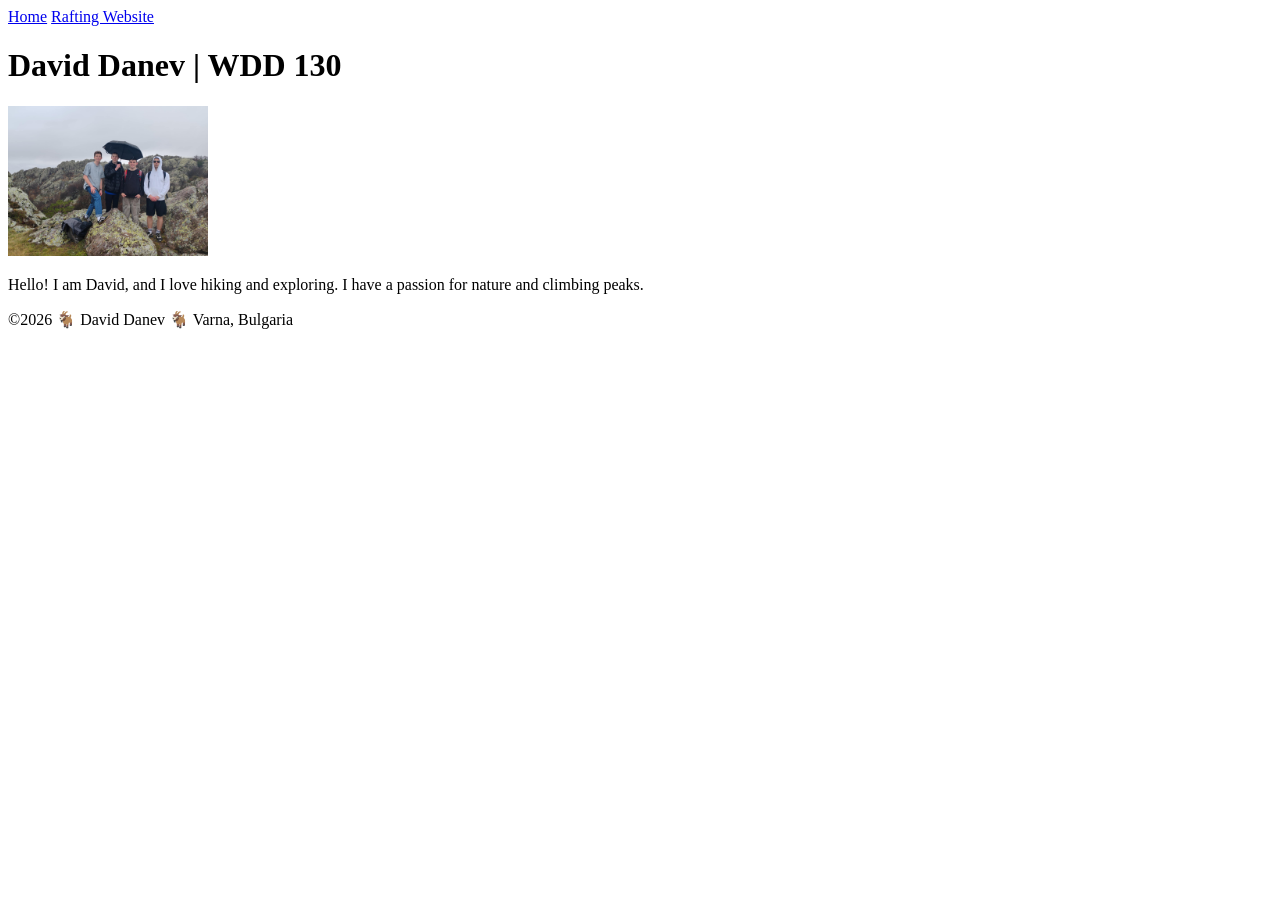
==== index.html @ 35e0b462 "personal site update" ====
<!DOCTYPE html>
<html lang="en">

<head>
    <meta charset="UTF-8">
    <meta name="viewport" content="width=device-width, initial-scale=1.0">
    <title>WDD 130 | David Danev</title>
</head>

<body>
    <header>
        <nav>
            <a href="#">Home</a>
            <a href="wwr/">Rafting Website</a>
        </nav>
    </header>

    <main>
        <h1>David Danev | WDD 130</h1>
        <img src="images/profile.jpeg" alt="Hello, my name is David Danev" width="200">
        <p>Hello! I am David, and I love hiking and exploring. I have a passion for nature and climbing peaks.</p>
    </main>
    <footer>
        <p>©2026 🐐 David Danev 🐐 Varna, Bulgaria</p>
    </footer>
</body>

</html>
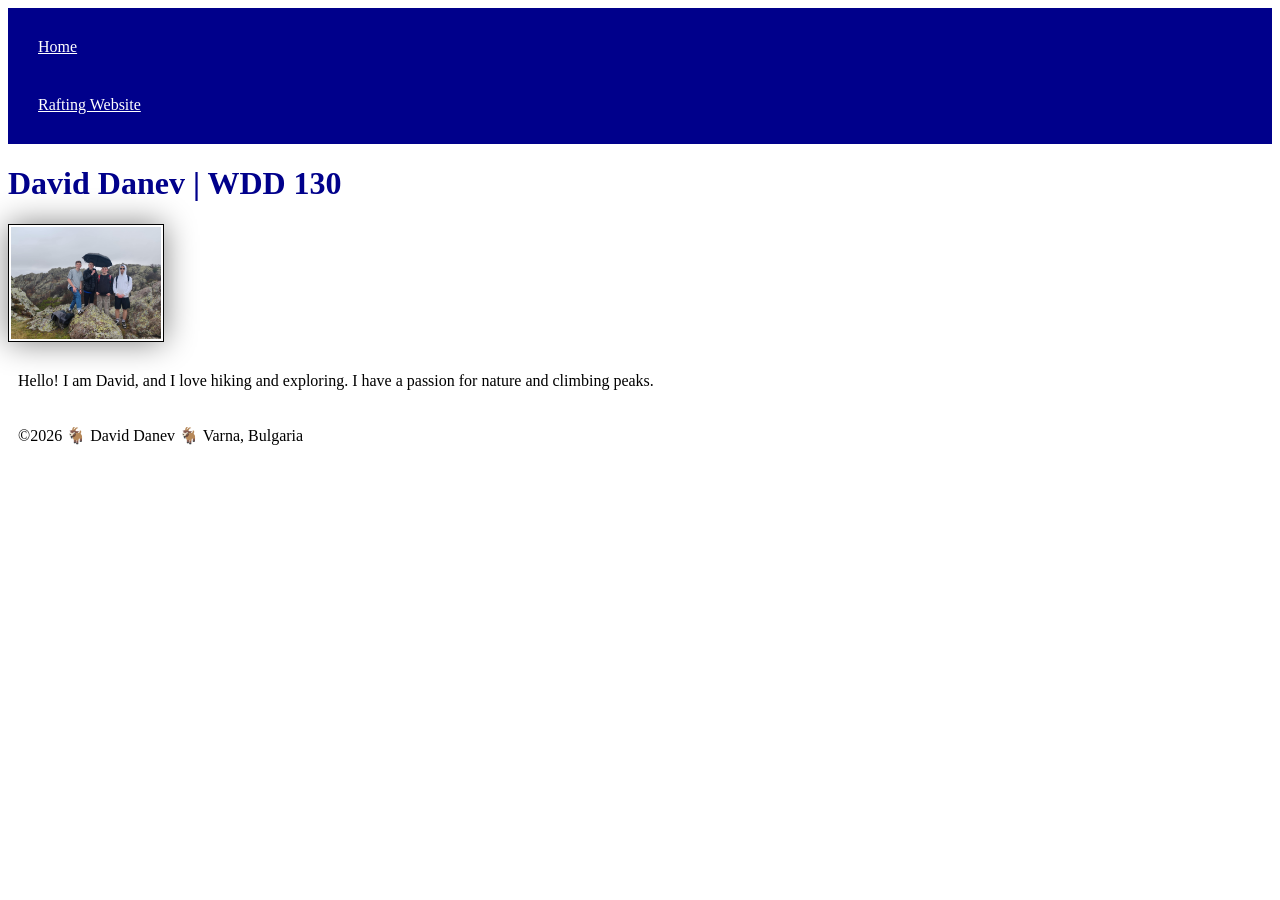
==== commit fbfd82de: "Added CSS" ====
--- a/index.html
+++ b/index.html
@@ -5,6 +5,7 @@
     <meta charset="UTF-8">
     <meta name="viewport" content="width=device-width, initial-scale=1.0">
     <title>WDD 130 | David Danev</title>
+    <link rel="stylesheet" href="styles/styles.css">
 </head>
 
 <body>
--- a/styles/styles.css
+++ b/styles/styles.css
@@ -0,0 +1,26 @@
+nav {
+    background-color: darkblue;
+    padding: 10px;
+}
+
+nav a {
+    color: white;
+    display: block;
+    padding: 20px;
+}
+
+h1 {
+    color: darkblue;
+}
+
+img {
+    width: 150px;
+    height: auto;
+    border: 1px solid black;
+    padding: 2px;
+    box-shadow: 0 0 30px gray;
+}
+
+p {
+    padding: 10px;
+}
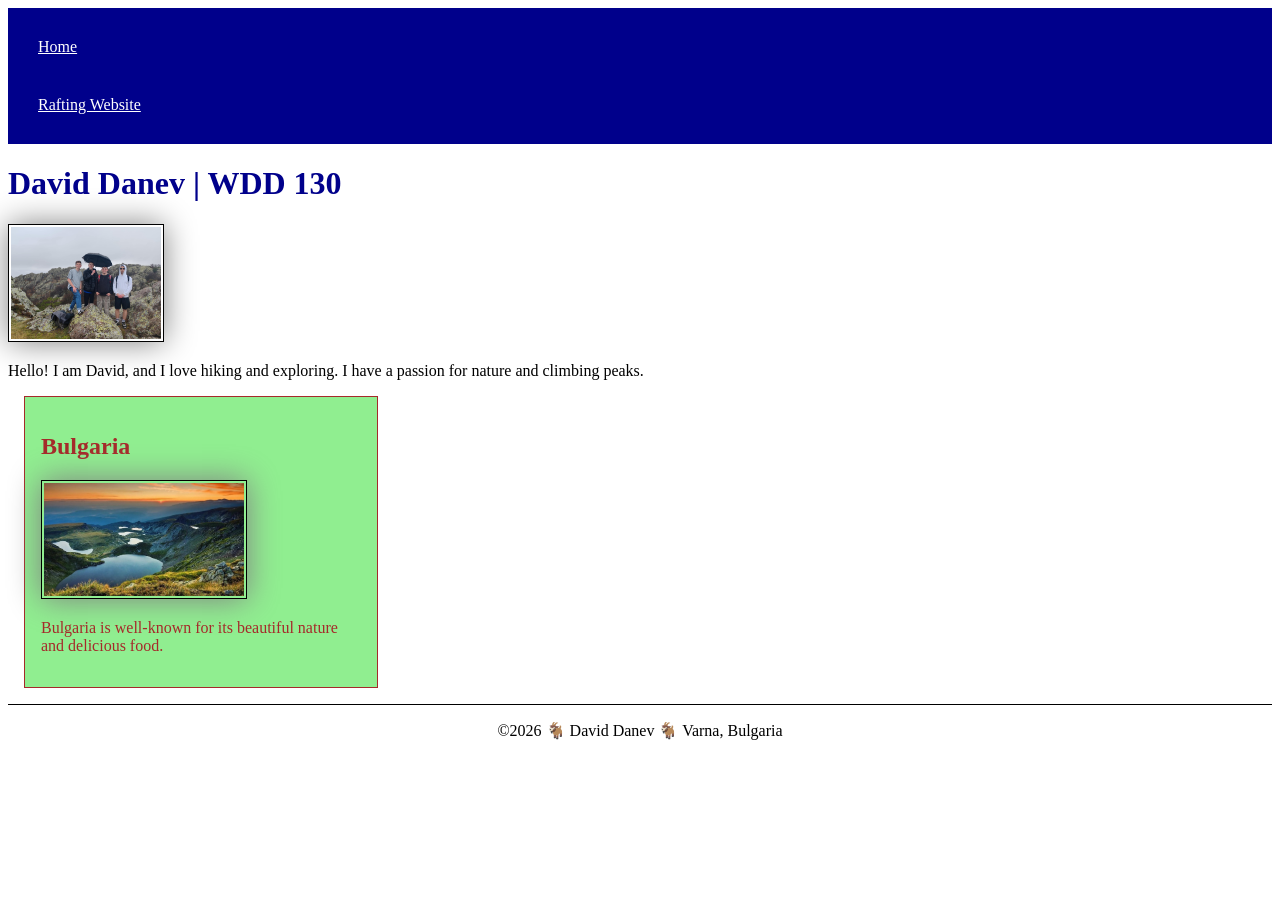
==== commit 28affba7: "Main page CSS changes 6.11.2026" ====
--- a/index.html
+++ b/index.html
@@ -5,7 +5,9 @@
     <meta charset="UTF-8">
     <meta name="viewport" content="width=device-width, initial-scale=1.0">
     <title>WDD 130 | David Danev</title>
+    <meta name="description" content="This page describes me best">
     <link rel="stylesheet" href="styles/styles.css">
+    <meta name="author" content="David Danev">
 </head>
 
 <body>
@@ -21,6 +23,13 @@
         <img src="images/profile.jpeg" alt="Hello, my name is David Danev" width="200">
         <p>Hello! I am David, and I love hiking and exploring. I have a passion for nature and climbing peaks.</p>
     </main>
+
+    <aside>
+        <h2>Bulgaria</h2>
+        <img src="images/rila lakes.jpeg" alt="Rila Lakes">
+        <p>Bulgaria is well-known for its beautiful nature and delicious food.</p>
+    </aside>
+
     <footer>
         <p>©2026 🐐 David Danev 🐐 Varna, Bulgaria</p>
     </footer>
--- a/styles/styles.css
+++ b/styles/styles.css
@@ -21,6 +21,36 @@
     box-shadow: 0 0 30px gray;
 }
 
+main {
+    width: 840px;
+}
+
+aside {
+    width: 20rem;
+    margin: 1rem;
+    border: 1px solid;
+    padding: 1rem;
+    background-color: lightgreen;
+    color: brown;
+}
+
+aside img {
+    width: 200px;
+    height: auto;
+}
+
+main img {
+    width: 150px;
+    height: auto;
+}
+
 p {
-    padding: 10px;
+    padding: 0;
 }
+
+footer {
+    margin-top: 15px;
+    border-top: 1px solid black;
+    text-align: center;
+
+}
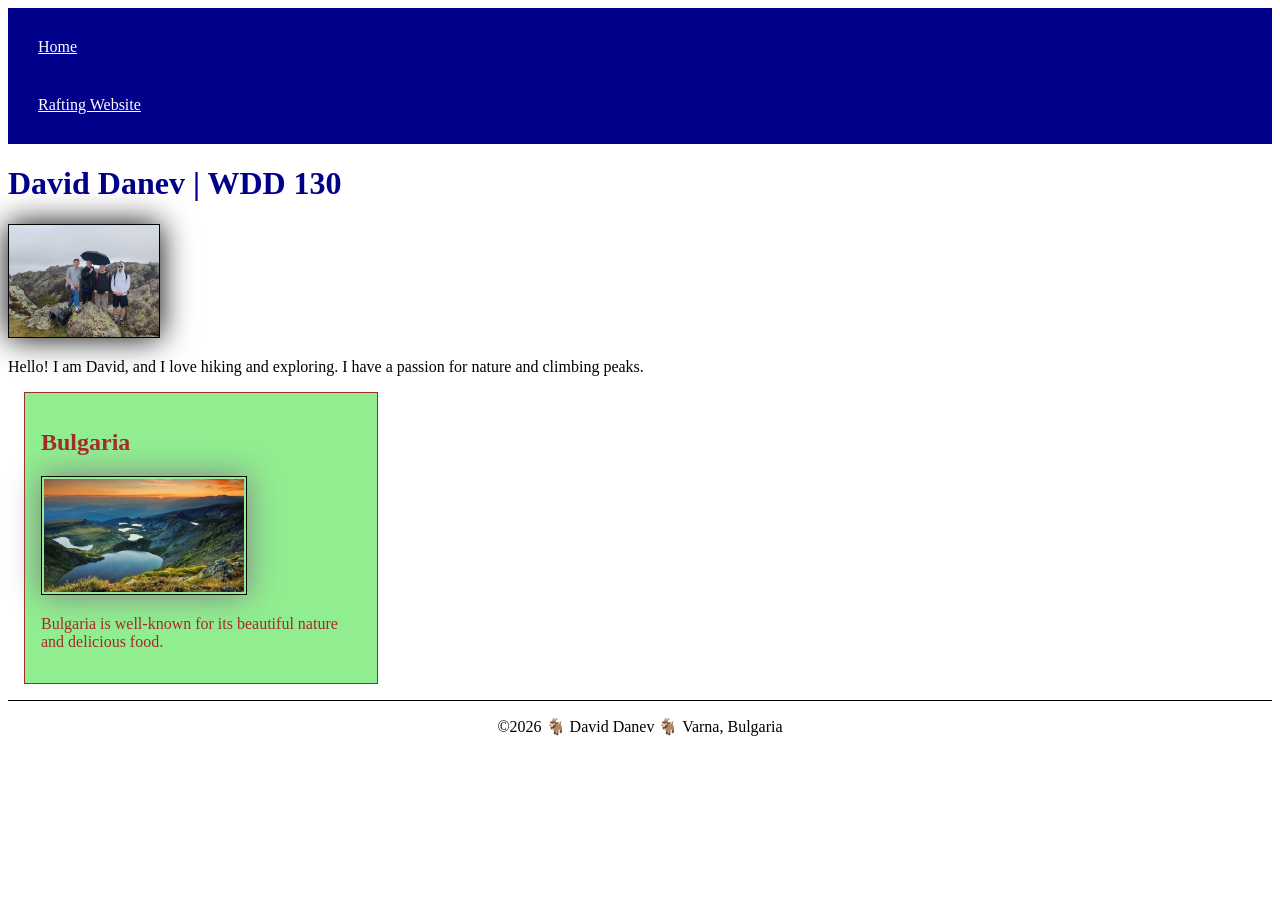
==== commit 94ac94e3: "additional changes" ====
--- a/index.html
+++ b/index.html
@@ -5,7 +5,7 @@
     <meta charset="UTF-8">
     <meta name="viewport" content="width=device-width, initial-scale=1.0">
     <title>WDD 130 | David Danev</title>
-    <meta name="description" content="This page describes me best">
+    <meta name="description" content="This page describes me best, including my passions and things I like.">
     <link rel="stylesheet" href="styles/styles.css">
     <meta name="author" content="David Danev">
 </head>
@@ -26,7 +26,7 @@
 
     <aside>
         <h2>Bulgaria</h2>
-        <img src="images/rila lakes.jpeg" alt="Rila Lakes">
+        <img src="images/rila-lakes.jpeg" alt="Rila Lakes">
         <p>Bulgaria is well-known for its beautiful nature and delicious food.</p>
     </aside>
 
--- a/styles/styles.css
+++ b/styles/styles.css
@@ -22,7 +22,7 @@
 }
 
 main {
-    width: 840px;
+    max-width: 840px;
 }
 
 aside {
@@ -42,6 +42,9 @@
 main img {
     width: 150px;
     height: auto;
+    padding: 0px;
+    border: 1px solid black;
+    box-shadow: 0 0 30px black;
 }
 
 p {
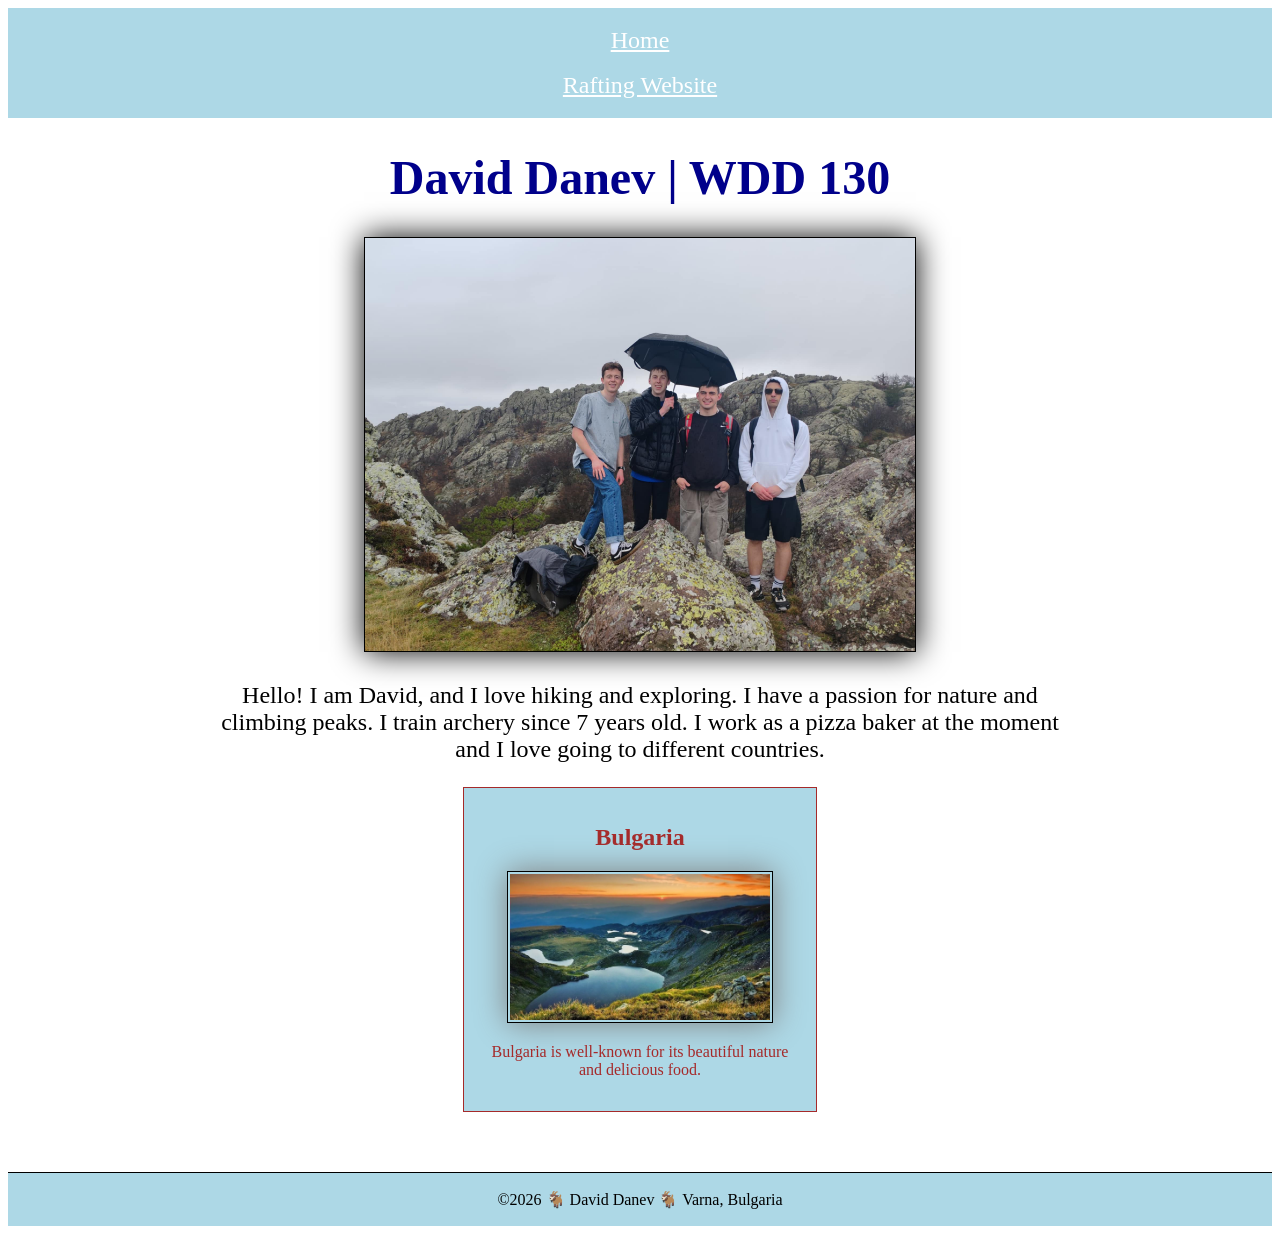
==== commit 954898b7: "added CSS variables" ====
--- a/index.html
+++ b/index.html
@@ -21,7 +21,7 @@
     <main>
         <h1>David Danev | WDD 130</h1>
         <img src="images/profile.jpeg" alt="Hello, my name is David Danev" width="200">
-        <p>Hello! I am David, and I love hiking and exploring. I have a passion for nature and climbing peaks.</p>
+        <p>Hello! I am David, and I love hiking and exploring. I have a passion for nature and climbing peaks. I train archery since 7 years old. I work as a pizza baker at the moment and I love going to different countries.</p>
     </main>
 
     <aside>
--- a/styles/styles.css
+++ b/styles/styles.css
@@ -1,12 +1,20 @@
+:root {
+    --background-color: lightblue;
+    --font-size: x-large;
+}
+
+
 nav {
-    background-color: darkblue;
+    background-color: var(--background-color);
     padding: 10px;
 }
 
 nav a {
     color: white;
     display: block;
-    padding: 20px;
+    padding: 9px;
+    text-align: center;
+    font-size: var(--font-size);
 }
 
 h1 {
@@ -14,7 +22,7 @@
 }
 
 img {
-    width: 150px;
+    width: 150;
     height: auto;
     border: 1px solid black;
     padding: 2px;
@@ -23,28 +31,33 @@
 
 main {
     max-width: 840px;
+    margin: auto;
+    font-size: var(--font-size);
+    text-align: center;
 }
 
 aside {
     width: 20rem;
-    margin: 1rem;
+    margin: auto;
     border: 1px solid;
     padding: 1rem;
-    background-color: lightgreen;
+    background-color: var(--background-color);
     color: brown;
+    text-align: center;
 }
 
 aside img {
-    width: 200px;
+    width: 260px;
     height: auto;
 }
 
 main img {
-    width: 150px;
+    width: 550px;
     height: auto;
     padding: 0px;
     border: 1px solid black;
     box-shadow: 0 0 30px black;
+    margin: auto;
 }
 
 p {
@@ -52,8 +65,9 @@
 }
 
 footer {
-    margin-top: 15px;
+    margin-top: 60px;
     border-top: 1px solid black;
     text-align: center;
-
+    background-color: var(--background-color);
+    padding: 1px;
 }
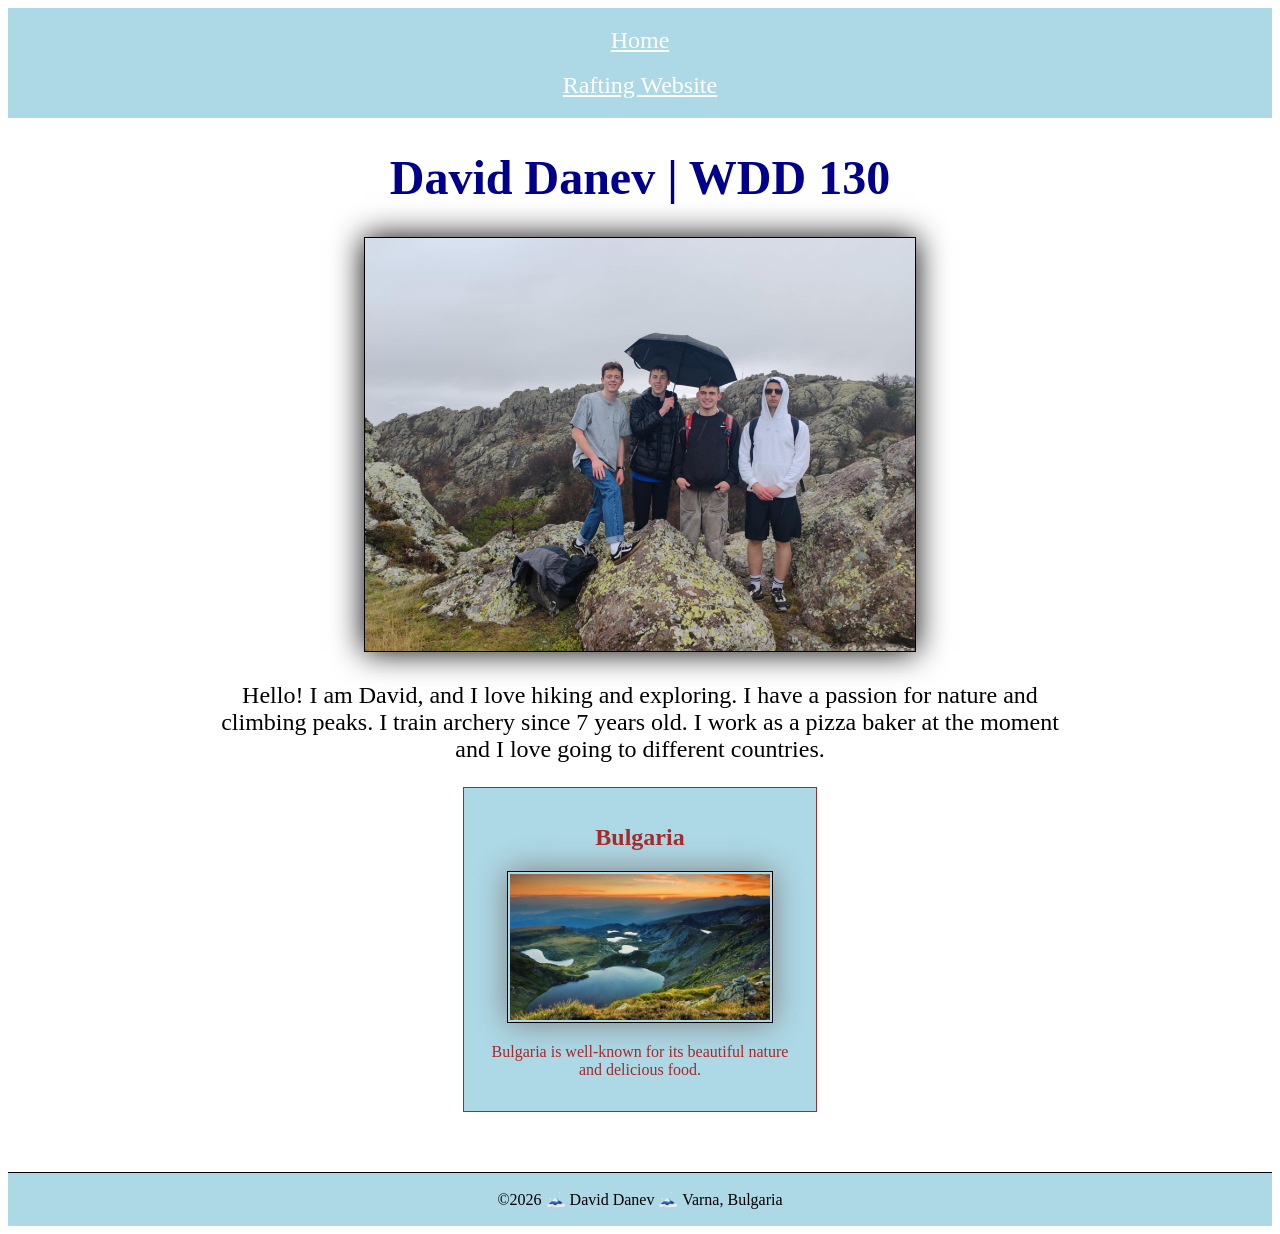
==== commit 495613ac: "changes" ====
--- a/index.html
+++ b/index.html
@@ -31,7 +31,7 @@
     </aside>
 
     <footer>
-        <p>©2026 🐐 David Danev 🐐 Varna, Bulgaria</p>
+        <p>©2026 🗻 David Danev 🗻 Varna, Bulgaria</p>
     </footer>
 </body>
 
--- a/styles/styles.css
+++ b/styles/styles.css
@@ -1,6 +1,7 @@
 :root {
     --background-color: lightblue;
     --font-size: x-large;
+    --header-color: darkblue;
 }
 
 
@@ -18,7 +19,7 @@
 }
 
 h1 {
-    color: darkblue;
+    color: var(--header-color);
 }
 
 img {
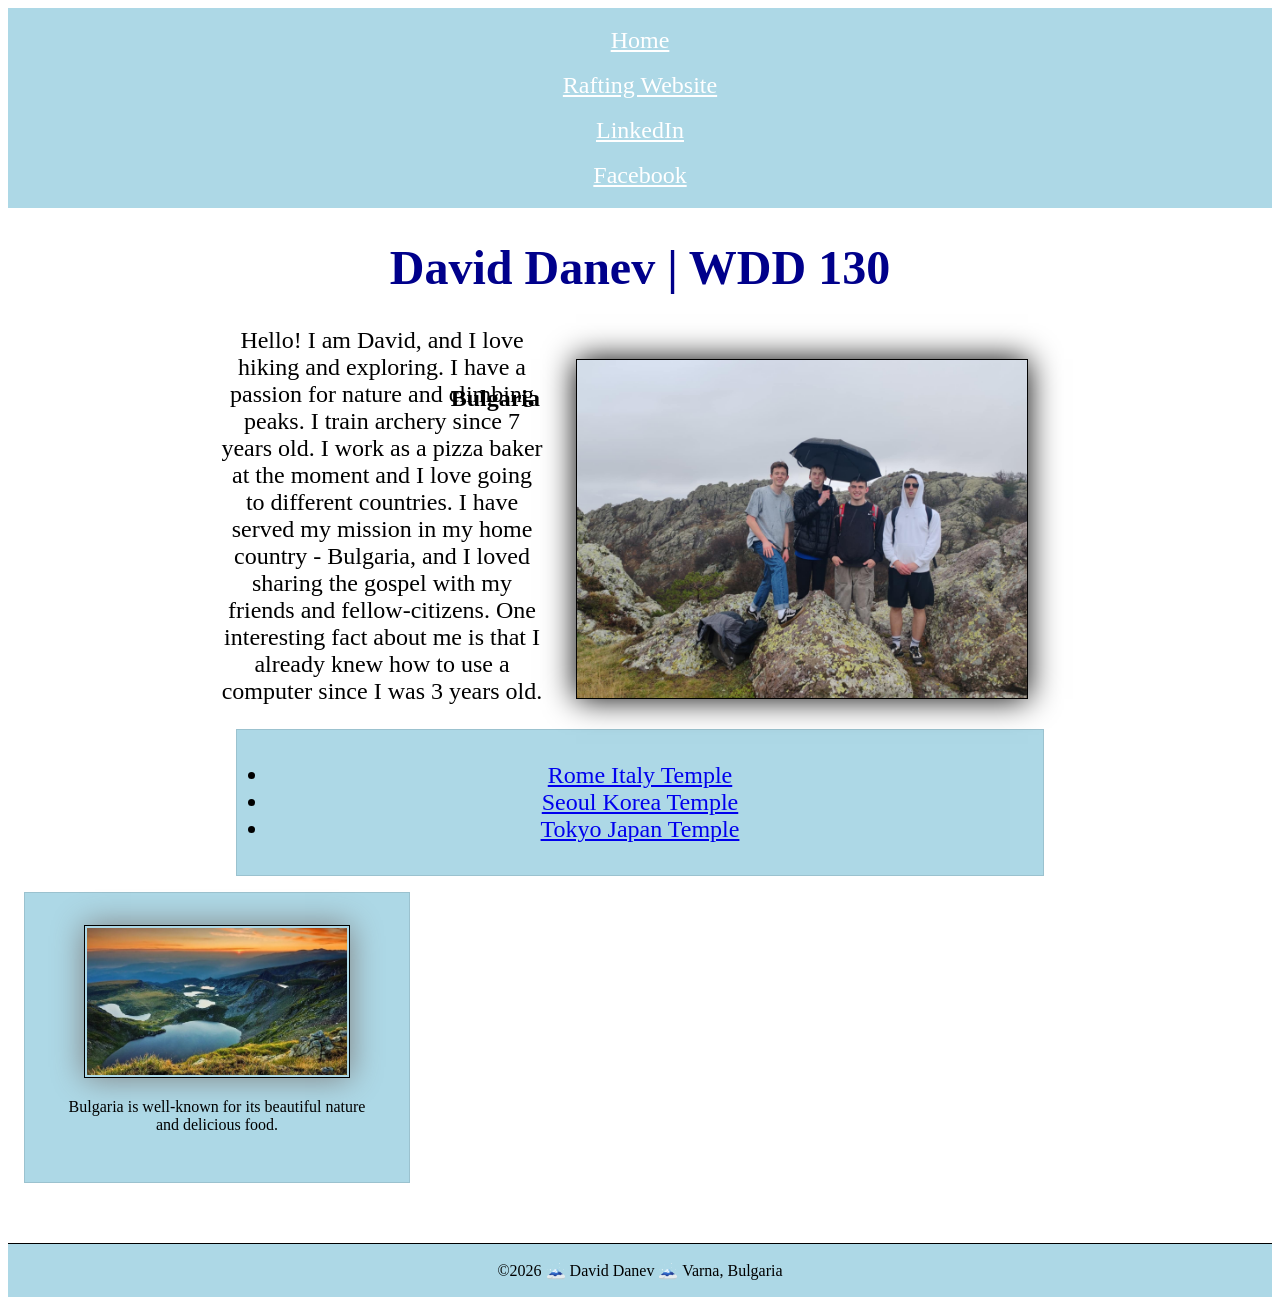
==== commit fee344c9: "Personal Website HTML and CSS changes" ====
--- a/index.html
+++ b/index.html
@@ -15,16 +15,28 @@
         <nav>
             <a href="#">Home</a>
             <a href="wwr/">Rafting Website</a>
+            <a href="https://linkedin.com">LinkedIn</a>
+            <a href="https://facebook.com">Facebook</a>
         </nav>
     </header>
 
     <main>
         <h1>David Danev | WDD 130</h1>
         <img src="images/profile.jpeg" alt="Hello, my name is David Danev" width="200">
-        <p>Hello! I am David, and I love hiking and exploring. I have a passion for nature and climbing peaks. I train archery since 7 years old. I work as a pizza baker at the moment and I love going to different countries.</p>
+        <p>Hello! I am David, and I love hiking and exploring. I have a passion for nature and climbing peaks. 
+            I train archery since 7 years old. I work as a pizza baker at the moment and I love going to different countries. 
+            I have served my mission in my home country - Bulgaria, and I loved sharing the gospel
+            with my friends and fellow-citizens. One interesting fact about me is that I already knew how to
+            use a computer since I was 3 years old.
+        </p>
+        <ul class="box">
+            <li><a href="https://www.churchofjesuschrist.org/temples/details/rome-italy-temple?lang=eng">Rome Italy Temple</a></li>
+            <li><a href="https://www.churchofjesuschrist.org/temples/details/seoul-korea-temple?lang=eng">Seoul Korea Temple</a></li>
+            <li><a href="https://www.churchofjesuschrist.org/temples/details/tokyo-japan-temple?lang=eng">Tokyo Japan Temple</a></li>
+        </ul>
     </main>
 
-    <aside>
+    <aside class="box">
         <h2>Bulgaria</h2>
         <img src="images/rila-lakes.jpeg" alt="Rila Lakes">
         <p>Bulgaria is well-known for its beautiful nature and delicious food.</p>
--- a/styles/styles.css
+++ b/styles/styles.css
@@ -1,3 +1,9 @@
+/* *{
+    margin: 0;
+    padding: 0;
+    box-sizing: border-box;
+} */
+
 :root {
     --background-color: lightblue;
     --font-size: x-large;
@@ -45,6 +51,13 @@
     background-color: var(--background-color);
     color: brown;
     text-align: center;
+    /* position: relative; */
+}
+
+aside h2{
+    position: absolute;
+    top: 365px;
+    right: 740px;
 }
 
 aside img {
@@ -53,12 +66,13 @@
 }
 
 main img {
-    width: 550px;
+    width: 450px;
     height: auto;
     padding: 0px;
     border: 1px solid black;
     box-shadow: 0 0 30px black;
-    margin: auto;
+    margin: 32px;
+    float: right;
 }
 
 p {
@@ -72,3 +86,13 @@
     background-color: var(--background-color);
     padding: 1px;
 }
+
+/* Class Selectors */
+
+.box{
+    margin: 1rem;
+    padding: 2rem;
+    border: 1px solid rgb(0 0 0/ 10%);
+    background-color: var(--background-color);
+    color: black;
+}
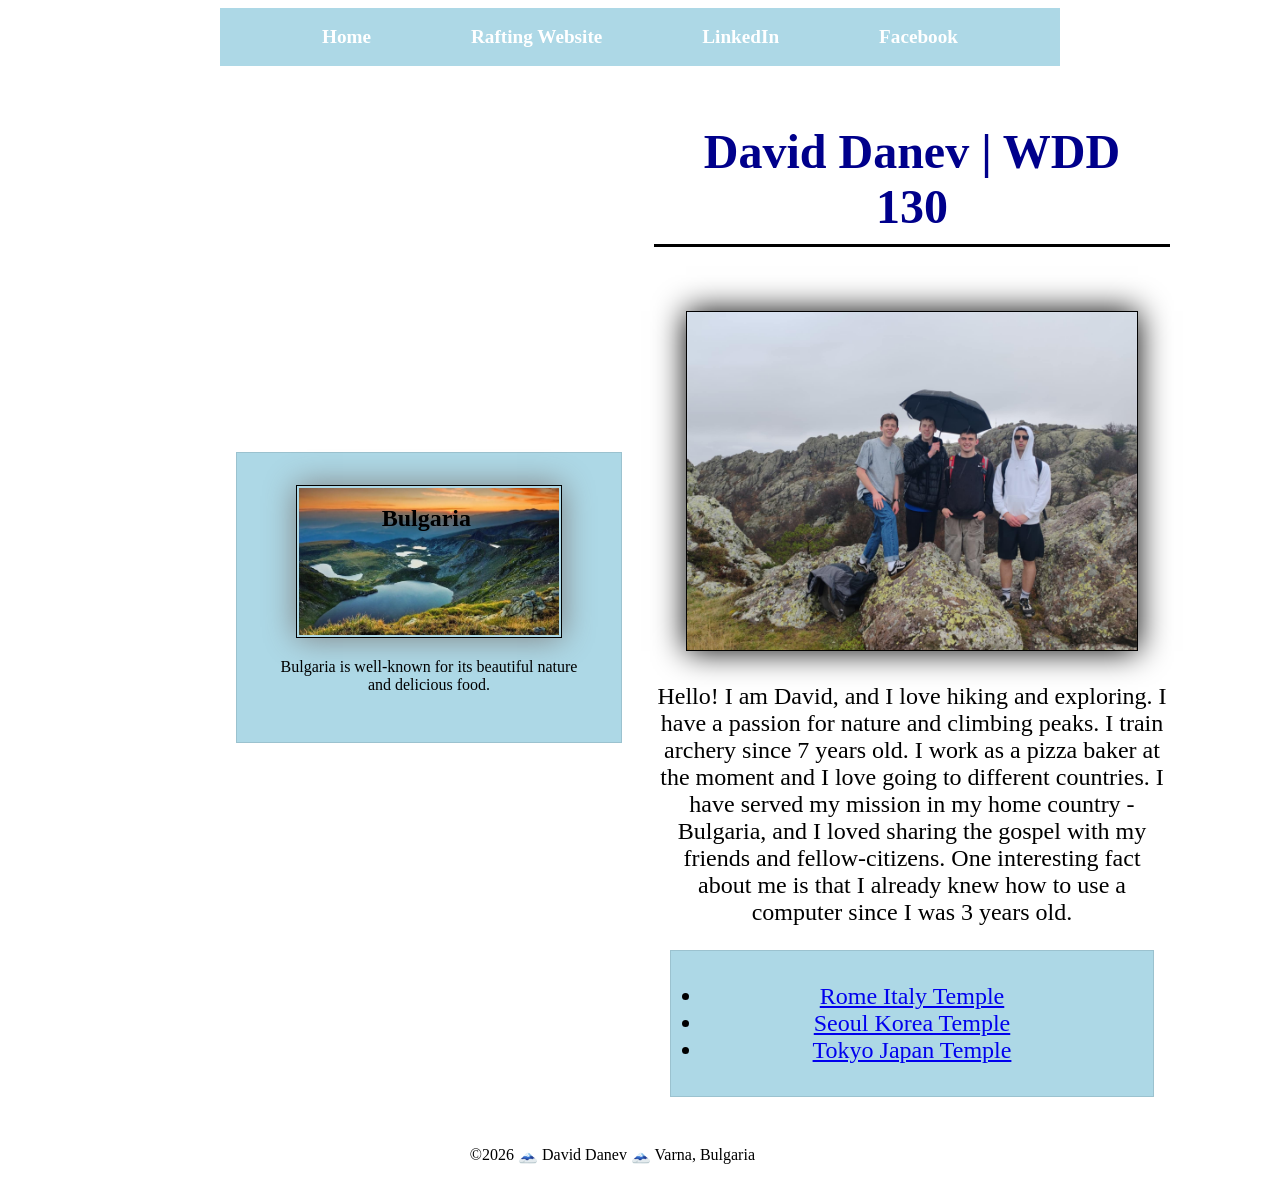
==== commit aec43e1f: "main website changes 22.11.2026" ====
--- a/index.html
+++ b/index.html
@@ -20,6 +20,7 @@
         </nav>
     </header>
 
+    <div class="grid">
     <main>
         <h1>David Danev | WDD 130</h1>
         <img src="images/profile.jpeg" alt="Hello, my name is David Danev" width="200">
@@ -41,6 +42,7 @@
         <img src="images/rila-lakes.jpeg" alt="Rila Lakes">
         <p>Bulgaria is well-known for its beautiful nature and delicious food.</p>
     </aside>
+    </div>
 
     <footer>
         <p>©2026 🗻 David Danev 🗻 Varna, Bulgaria</p>
--- a/styles/styles.css
+++ b/styles/styles.css
@@ -14,18 +14,29 @@
 nav {
     background-color: var(--background-color);
     padding: 10px;
+    display: flex;
+    justify-content: space-evenly;
+    align-items: center;
 }
 
 nav a {
-    color: white;
+    /* color: white;
     display: block;
     padding: 9px;
     text-align: center;
-    font-size: var(--font-size);
+    font-size: var(--font-size); */
+    display: block; 
+    padding: 0.5rem;
+     text-decoration: none;
+    font-size: 1.2rem;
+    font-weight: 700;
+    color: white;
 }
 
 h1 {
     color: var(--header-color);
+    border-bottom: 3px solid black;
+    padding: 10px;
 }
 
 img {
@@ -41,23 +52,28 @@
     margin: auto;
     font-size: var(--font-size);
     text-align: center;
+    grid-column: 2/3; /*new*/
+    margin: 1rem; /*new*/
 }
 
 aside {
     width: 20rem;
+    position: relative;
+    grid-column: 1/2;
+    grid-row: 1/2; 
     margin: auto;
     border: 1px solid;
     padding: 1rem;
     background-color: var(--background-color);
     color: brown;
     text-align: center;
-    /* position: relative; */
+    
 }
 
 aside h2{
     position: absolute;
-    top: 365px;
-    right: 740px;
+    right: 150px;
+
 }
 
 aside img {
@@ -79,13 +95,23 @@
     padding: 0;
 }
 
-footer {
-    margin-top: 60px;
-    border-top: 1px solid black;
-    text-align: center;
-    background-color: var(--background-color);
-    padding: 1px;
+
+footer, .grid, header { 
+    max-width: 840px; 
+    margin: 0 auto; 
 }
+
+footer{
+    position: absolute;
+    right: 525px;
+}
+
+.grid{
+    display: grid;
+    align-items: center;
+}
+
+
 
 /* Class Selectors */
 
